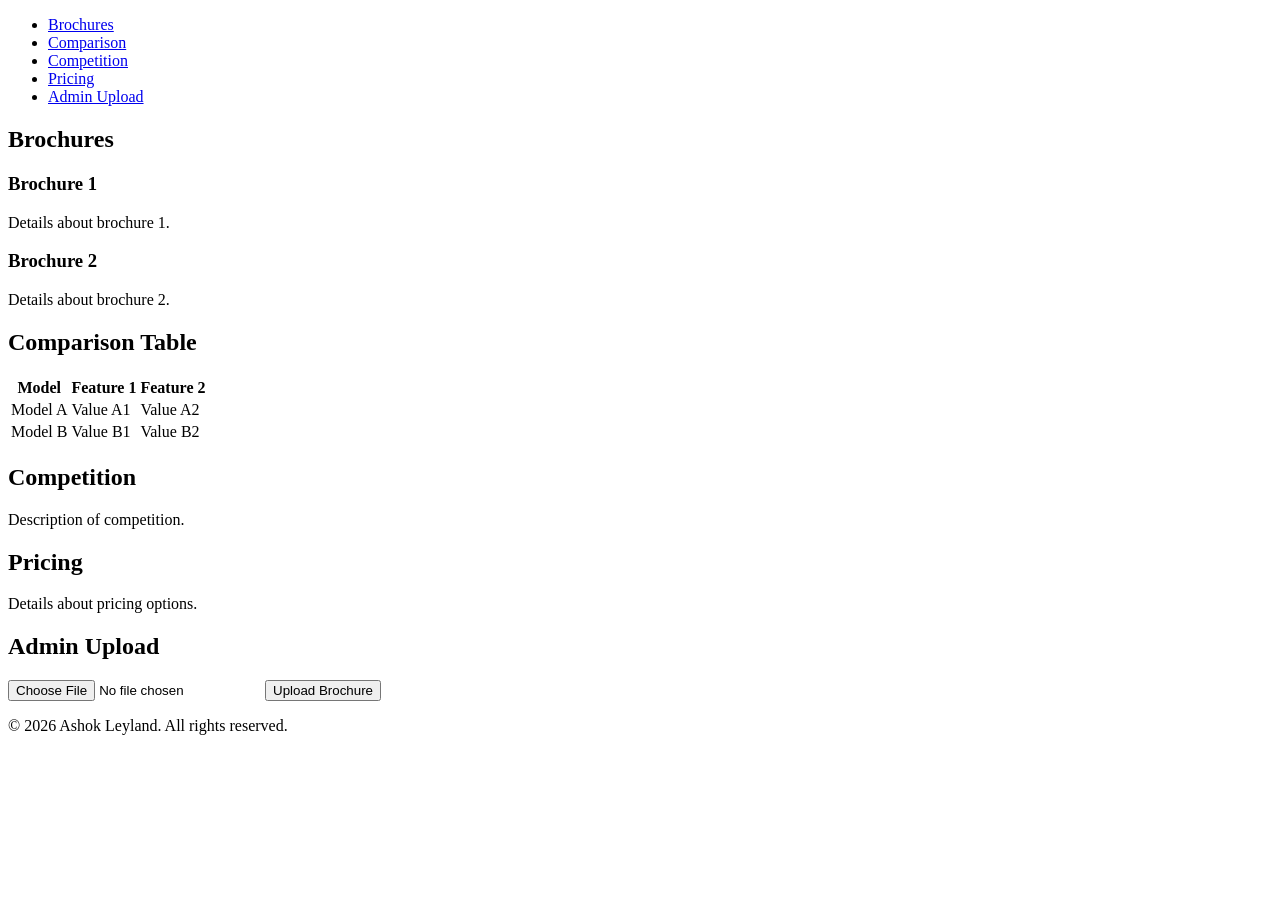
==== index.html @ 95890e04 "Updated index.html to include the complete professional Ashok Leyland brochure website." ====
<!DOCTYPE html>
<html lang="en">
<head>
    <meta charset="UTF-8">
    <meta name="viewport" content="width=device-width, initial-scale=1.0">
    <title>Ashok Leyland Brochure</title>
    <link rel="stylesheet" href="styles.css">
</head>
<body>
    <header>
        <nav>
            <ul>
                <li><a href="#brochures">Brochures</a></li>
                <li><a href="#comparison">Comparison</a></li>
                <li><a href="#competition">Competition</a></li>
                <li><a href="#pricing">Pricing</a></li>
                <li><a href="#admin-upload">Admin Upload</a></li>
            </ul>
        </nav>
    </header>
    
    <main>
        <section id="brochures">
            <h2>Brochures</h2>
            <div class="brochures-grid">
                <!-- Example brochure items -->
                <div class="brochure">
                    <h3>Brochure 1</h3>
                    <p>Details about brochure 1.</p>
                </div>
                <div class="brochure">
                    <h3>Brochure 2</h3>
                    <p>Details about brochure 2.</p>
                </div>
                <!-- Add more brochures as needed -->
            </div>
        </section>

        <section id="comparison">
            <h2>Comparison Table</h2>
            <table>
                <tr>
                    <th>Model</th>
                    <th>Feature 1</th>
                    <th>Feature 2</th>
                </tr>
                <tr>
                    <td>Model A</td>
                    <td>Value A1</td>
                    <td>Value A2</td>
                </tr>
                <tr>
                    <td>Model B</td>
                    <td>Value B1</td>
                    <td>Value B2</td>
                </tr>
                <!-- Add more models as needed -->
            </table>
        </section>

        <section id="competition">
            <h2>Competition</h2>
            <p>Description of competition.</p>
        </section>

        <section id="pricing">
            <h2>Pricing</h2>
            <p>Details about pricing options.</p>
        </section>

        <section id="admin-upload">
            <h2>Admin Upload</h2>
            <form action="#" method="POST">
                <input type="file" name="brochure" required>
                <button type="submit">Upload Brochure</button>
            </form>
        </section>
    </main>

    <footer>
        <p>&copy; 2026 Ashok Leyland. All rights reserved.</p>
    </footer>

    <script src="script.js"></script>
</body>
</html>
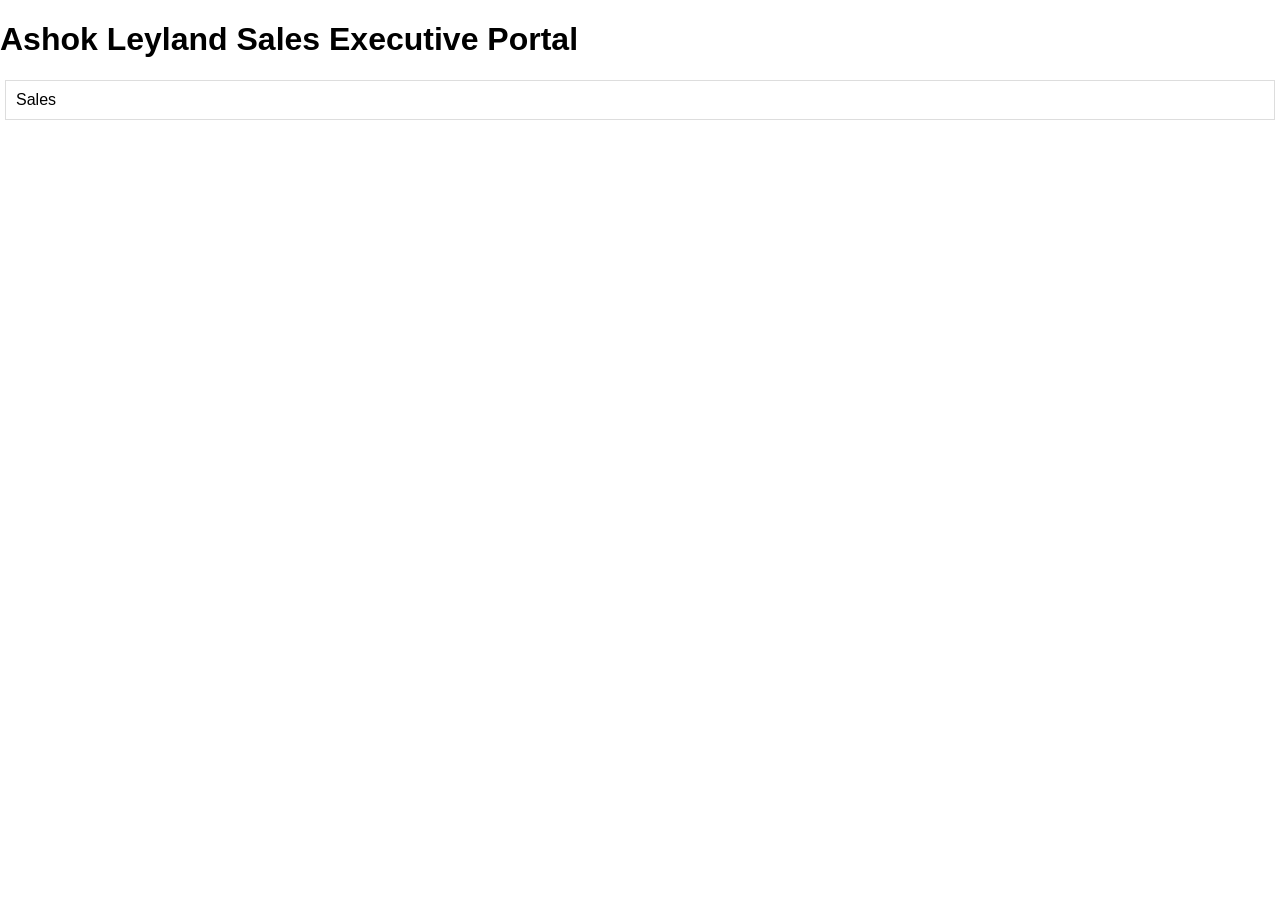
==== commit 27cf9a90: "Update title and add sales executive portal structure" ====
--- a/index.html
+++ b/index.html
@@ -3,84 +3,39 @@
 <head>
     <meta charset="UTF-8">
     <meta name="viewport" content="width=device-width, initial-scale=1.0">
-    <title>Ashok Leyland Brochure</title>
-    <link rel="stylesheet" href="styles.css">
+    <title>Ashok Leyland Sales Executive Portal</title>
+    <style>
+        body { font-family: Arial, sans-serif; margin: 0; }
+        .folder { cursor: pointer; padding: 10px; border: 1px solid #ddd; margin: 5px; }
+        .content { display: none; margin-left: 20px; }
+        .link { display: block; padding: 5px; margin: 2px 0; color: blue; text-decoration: none; }
+        .link:hover { text-decoration: underline; }
+    </style>
 </head>
 <body>
-    <header>
-        <nav>
-            <ul>
-                <li><a href="#brochures">Brochures</a></li>
-                <li><a href="#comparison">Comparison</a></li>
-                <li><a href="#competition">Competition</a></li>
-                <li><a href="#pricing">Pricing</a></li>
-                <li><a href="#admin-upload">Admin Upload</a></li>
-            </ul>
-        </nav>
-    </header>
-    
-    <main>
-        <section id="brochures">
-            <h2>Brochures</h2>
-            <div class="brochures-grid">
-                <!-- Example brochure items -->
-                <div class="brochure">
-                    <h3>Brochure 1</h3>
-                    <p>Details about brochure 1.</p>
-                </div>
-                <div class="brochure">
-                    <h3>Brochure 2</h3>
-                    <p>Details about brochure 2.</p>
-                </div>
-                <!-- Add more brochures as needed -->
-            </div>
-        </section>
-
-        <section id="comparison">
-            <h2>Comparison Table</h2>
-            <table>
-                <tr>
-                    <th>Model</th>
-                    <th>Feature 1</th>
-                    <th>Feature 2</th>
-                </tr>
-                <tr>
-                    <td>Model A</td>
-                    <td>Value A1</td>
-                    <td>Value A2</td>
-                </tr>
-                <tr>
-                    <td>Model B</td>
-                    <td>Value B1</td>
-                    <td>Value B2</td>
-                </tr>
-                <!-- Add more models as needed -->
-            </table>
-        </section>
-
-        <section id="competition">
-            <h2>Competition</h2>
-            <p>Description of competition.</p>
-        </section>
-
-        <section id="pricing">
-            <h2>Pricing</h2>
-            <p>Details about pricing options.</p>
-        </section>
-
-        <section id="admin-upload">
-            <h2>Admin Upload</h2>
-            <form action="#" method="POST">
-                <input type="file" name="brochure" required>
-                <button type="submit">Upload Brochure</button>
-            </form>
-        </section>
-    </main>
-
-    <footer>
-        <p>&copy; 2026 Ashok Leyland. All rights reserved.</p>
-    </footer>
-
-    <script src="script.js"></script>
+    <h1>Ashok Leyland Sales Executive Portal</h1>
+    <div class="folder" onclick="toggleFolder('sales')">Sales</div>
+    <div class="content" id="sales">
+        <div class="folder" onclick="toggleFolder('leads')">Leads</div>
+        <div class="content" id="leads">
+            <a href="leads/list.pdf" class="link">View Leads List</a>
+            <a href="leads/guidelines.pdf" class="link">Leads Guidelines</a>
+        </div>
+        <div class="folder" onclick="toggleFolder('reports')">Reports</div>
+        <div class="content" id="reports">
+            <a href="reports/monthly_report.pdf" class="link">Monthly Report</a>
+            <a href="reports/annual_report.pdf" class="link">Annual Report</a>
+        </div>
+    </div>
+    <script>
+        function toggleFolder(id) {
+            var content = document.getElementById(id);
+            if (content.style.display === "none" || content.style.display === "") {
+                content.style.display = "block";
+            } else {
+                content.style.display = "none";
+            }
+        }
+    </script>
 </body>
-</html>+</html>
